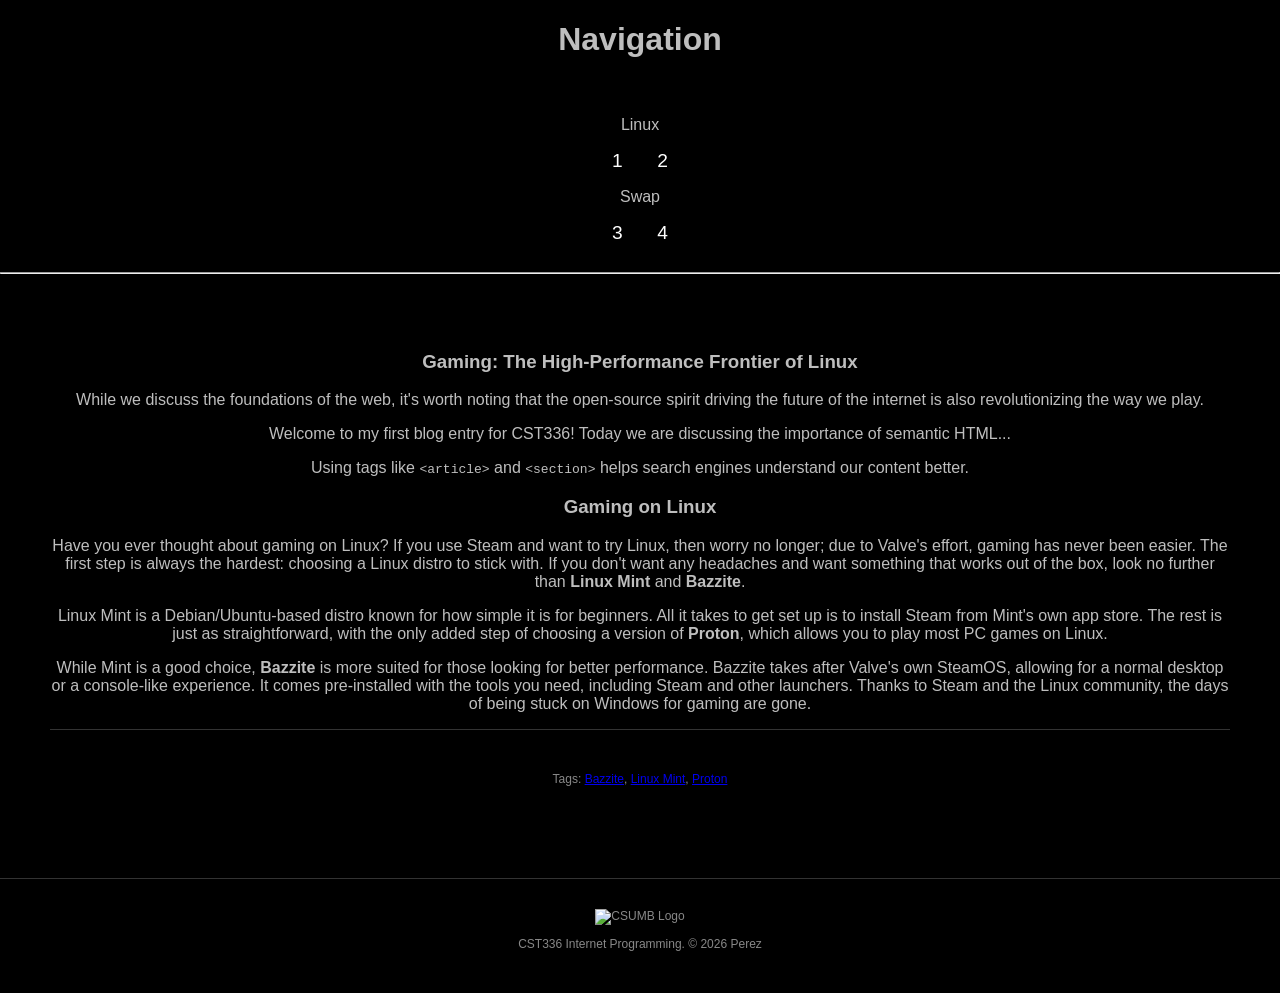
==== 1.html @ 1714ac68 "Update 1.html" ====
<!DOCTYPE html>
<html lang="en">
<head>
    <meta charset="UTF-8">
    <title>1</title>
    <link rel="stylesheet" href="styles.css">
</head>
<body>
<header>
    <h1>Navigation</h1>
    <nav>
        <div class="nav-section">
            <p>Linux</p>
            <a href="1.html">1</a>
            <a href="2.html">2</a>
        </div>
        <div class="nav-section">
            <p>Swap</p>
            <a href="3.html">3</a>
            <a href="4.html">4</a>
        </div>
    </nav>
</header>
    <hr>
<main>
    <article class="blog-post">
        <header class="post-header">
            <h3>Gaming: The High-Performance Frontier of Linux</h3>
            <p>While we discuss the foundations of the web, it's worth noting that the open-source spirit driving the future of the internet is also revolutionizing the way we play.</p>
        </header>

<section class="post-content">
    <p>Welcome to my first blog entry for CST336! Today we are discussing the importance of semantic HTML...</p>
    <p>Using tags like <code>&lt;article&gt;</code> and <code>&lt;section&gt;</code> helps search engines understand our content better.</p>

    <h3>Gaming on Linux</h3>
    <p>
        Have you ever thought about gaming on Linux? If you use Steam and want to try Linux, then worry no longer; due to Valve's effort, gaming has never been easier. The first step is always the hardest: choosing a Linux distro to stick with. If you don't want any headaches and want something that works out of the box, look no further than <strong>Linux Mint</strong> and <strong>Bazzite</strong>. 
    </p>
    <p>
        Linux Mint is a Debian/Ubuntu-based distro known for how simple it is for beginners. All it takes to get set up is to install Steam from Mint's own app store. The rest is just as straightforward, with the only added step of choosing a version of <strong>Proton</strong>, which allows you to play most PC games on Linux.
    </p>
    <p>
        While Mint is a good choice, <strong>Bazzite</strong> is more suited for those looking for better performance. Bazzite takes after Valve's own SteamOS, allowing for a normal desktop or a console-like experience. It comes pre-installed with the tools you need, including Steam and other launchers. Thanks to Steam and the Linux community, the days of being stuck on Windows for gaming are gone.
    </p>
    </section>

        <footer class="post-footer">
            <p>Tags: <a href="#">Bazzite</a>, <a href="#">Linux Mint</a>,  <a href="#">Proton</a></p>
        </footer>
    </article>
</main>
    <footer>
        <img src="https://d9-wret.s3.us-west-2.amazonaws.com/assets/palladium/production/s3fs-public/styles/full_width/public/thumbnails/image/CSUMB-Round-Logo-for-Licensing-blue%20%281%29.jpg?itok=ycowXZjF" alt="CSUMB Logo" class="footer-logo">
        <p>CST336 Internet Programming. &copy; 2026 Perez</p>
    </footer>
</body>
</html>
---- styles.css ----
/* Lesson 4.3.2: Basic Body Styling */
body {
    background-color: #000000; /* Black background */
    color: #bebebe;           /* Gray text */
    font-family: Arial, sans-serif;
    margin: 0;
}

/* Lesson 4.3.3: Centering Semantic Containers */
header, nav, main, footer, #content {
    text-align: center;
}

/* Lesson 4.4.4: Navigation Styling */
nav {
    padding: 20px;
}

nav a {
    text-decoration: none;
    color: #ffffff;
    padding: 10px 15px;
    font-size: 1.2em;
}

/* Pseudo-class for hover effect */
nav a:hover {
    background-color: #efb21e; /* CSUMB Gold */
    color: #002649;            /* CSUMB Blue */
    border-radius: 5px;
}

/* Rule to make the current page link stand out */
.active {
    font-weight: bold;
    border-bottom: 3px solid #efb21e;
}

/* Lesson 4.4.5: Flexbox for Home Page Side-by-Side */
main {
    display: flex;
    justify-content: space-evenly;
    align-items: center;
    padding: 50px;
}

/* Lesson 5.5 - 5.9: Table and List Styling */
table {
    margin: 0 auto; /* Centering block element */
    border-collapse: collapse;
    font-size: 1.3em;
}

td {
    padding: 10px;
    border: 1px solid #444;
}

#table-header {
    background-color: #002649; /* Dark Blue */
    color: white;
}

.table-row {
    background-color: #1a1a1a;
}

ul {
    margin: 20px auto;
    width: 300px; /* Required to center a list block */
    text-align: left;
}

.hobby-style {
    color: #efb21e;
    font-weight: bold;
}

/* Footer Customization */
footer {
    font-size: 0.75rem; /* Smaller font */
    color: #888888;    /* Different color from home content */
    padding: 30px;
    border-top: 1px solid #333;
}

.footer-logo {
    width: 50px;  /* Adjust this number (e.g., 50px, 80px) to change size */
    height: auto;  /* This ensures the image doesn't look stretched or squished */
}
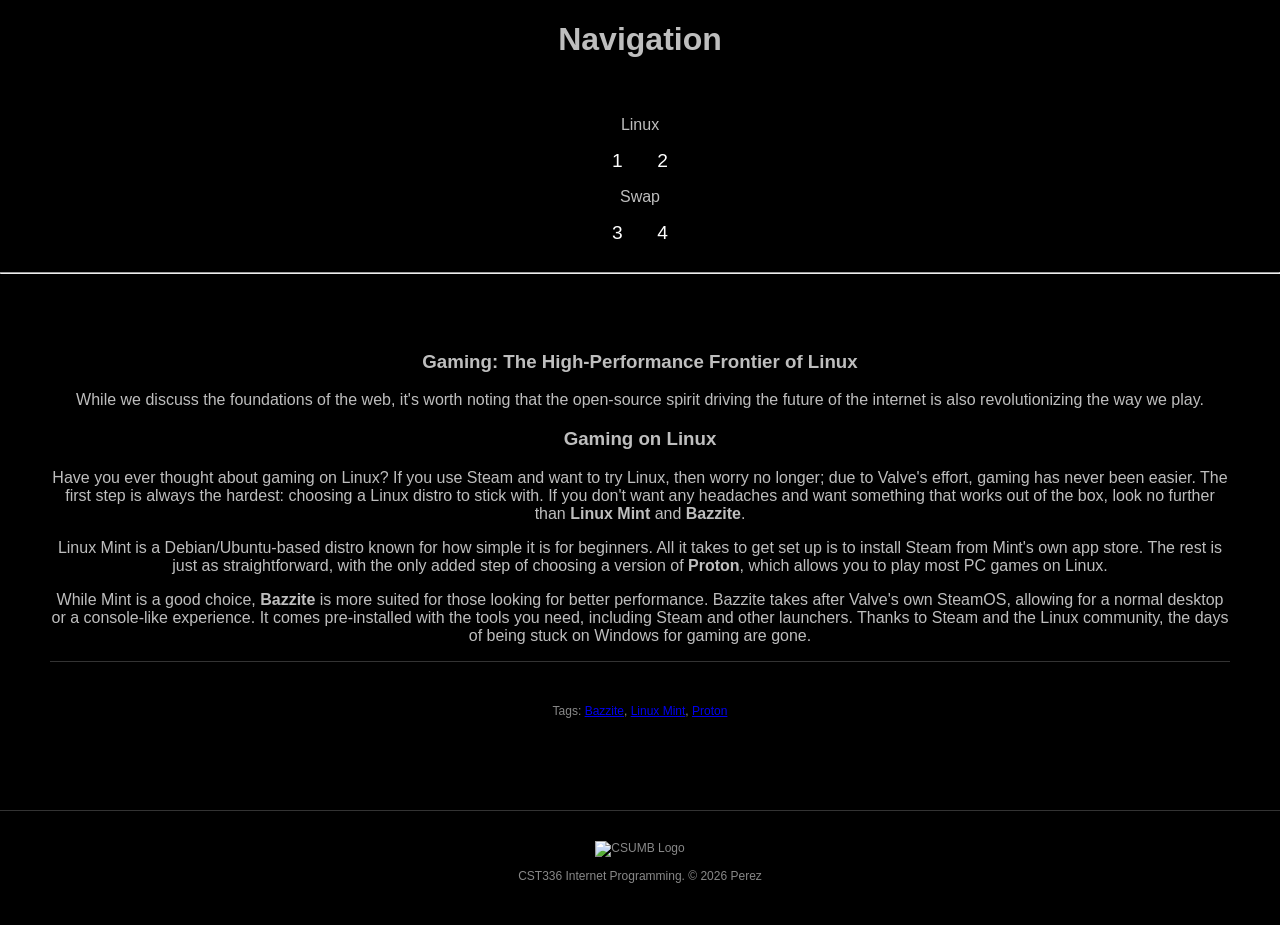
==== commit 0b484556: "Update 1.html" ====
--- a/1.html
+++ b/1.html
@@ -30,9 +30,6 @@
         </header>
 
 <section class="post-content">
-    <p>Welcome to my first blog entry for CST336! Today we are discussing the importance of semantic HTML...</p>
-    <p>Using tags like <code>&lt;article&gt;</code> and <code>&lt;section&gt;</code> helps search engines understand our content better.</p>
-
     <h3>Gaming on Linux</h3>
     <p>
         Have you ever thought about gaming on Linux? If you use Steam and want to try Linux, then worry no longer; due to Valve's effort, gaming has never been easier. The first step is always the hardest: choosing a Linux distro to stick with. If you don't want any headaches and want something that works out of the box, look no further than <strong>Linux Mint</strong> and <strong>Bazzite</strong>. 
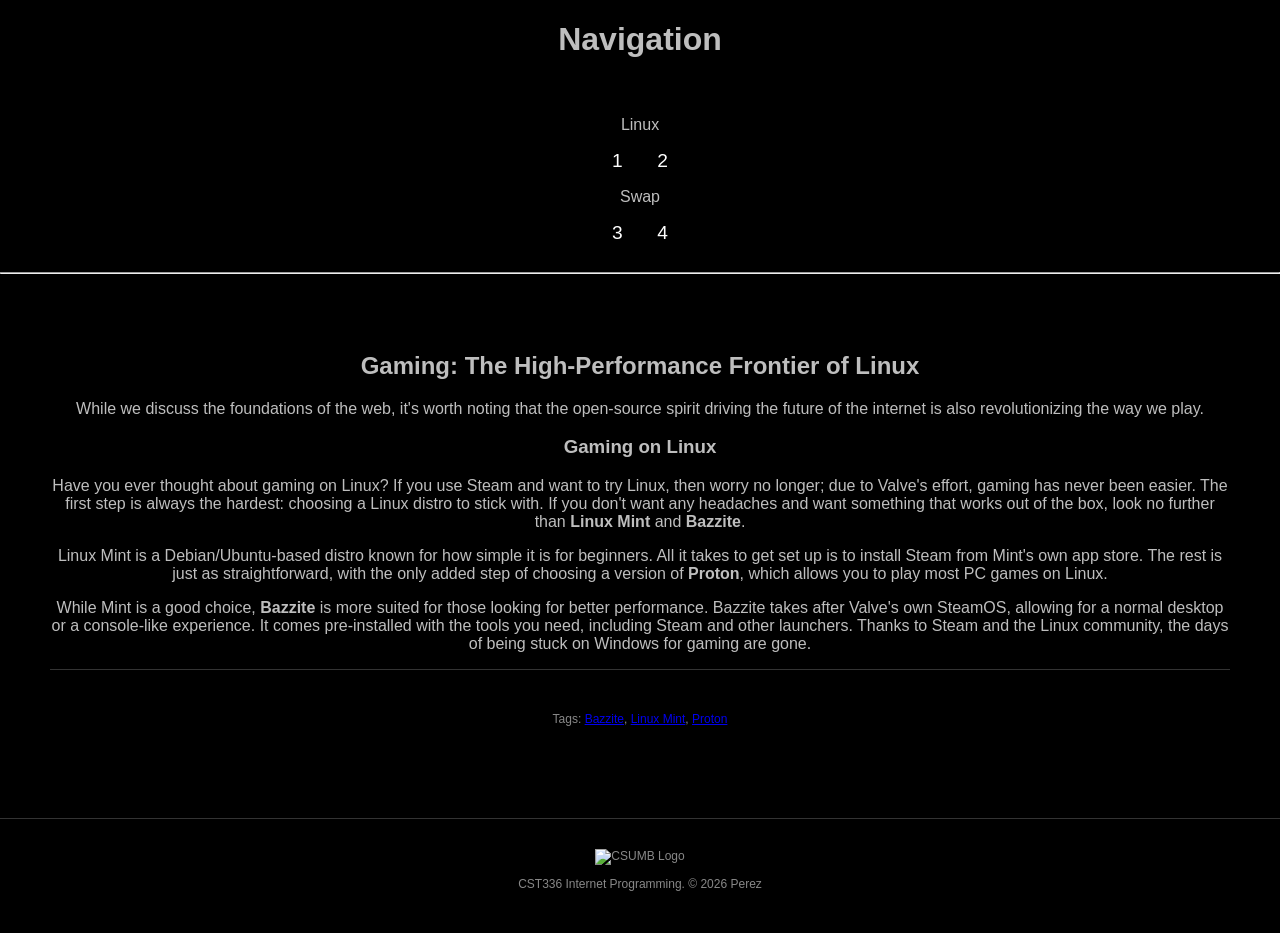
==== commit 5630ffd0: "Update 1.html" ====
--- a/1.html
+++ b/1.html
@@ -25,7 +25,7 @@
 <main>
     <article class="blog-post">
         <header class="post-header">
-            <h3>Gaming: The High-Performance Frontier of Linux</h3>
+            <h2>Gaming: The High-Performance Frontier of Linux</h2>
             <p>While we discuss the foundations of the web, it's worth noting that the open-source spirit driving the future of the internet is also revolutionizing the way we play.</p>
         </header>
 
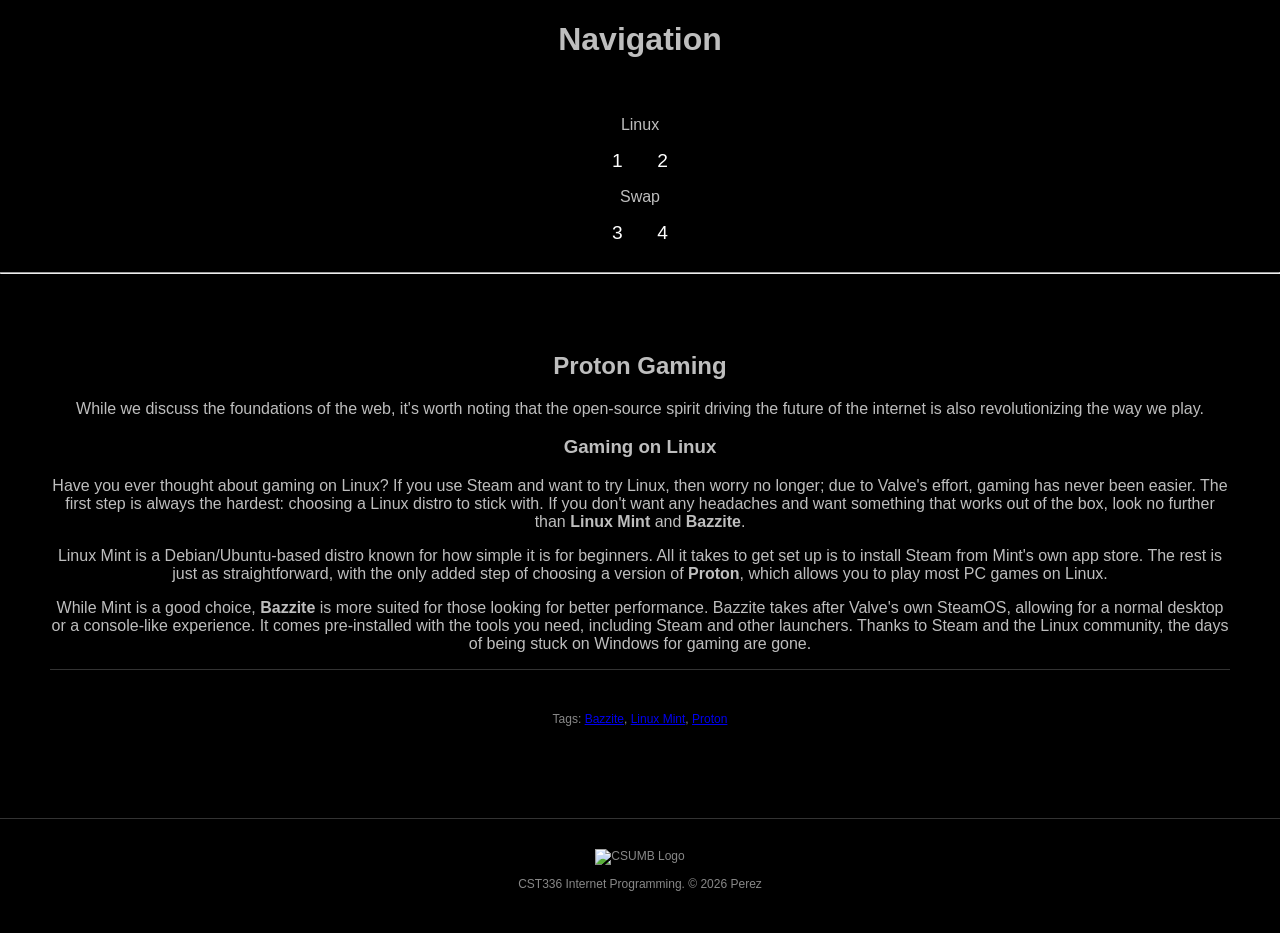
==== commit 671f2629: "Update 1.html" ====
--- a/1.html
+++ b/1.html
@@ -25,7 +25,7 @@
 <main>
     <article class="blog-post">
         <header class="post-header">
-            <h2>Gaming: The High-Performance Frontier of Linux</h2>
+            <h2>Proton Gaming</h2>
             <p>While we discuss the foundations of the web, it's worth noting that the open-source spirit driving the future of the internet is also revolutionizing the way we play.</p>
         </header>
 
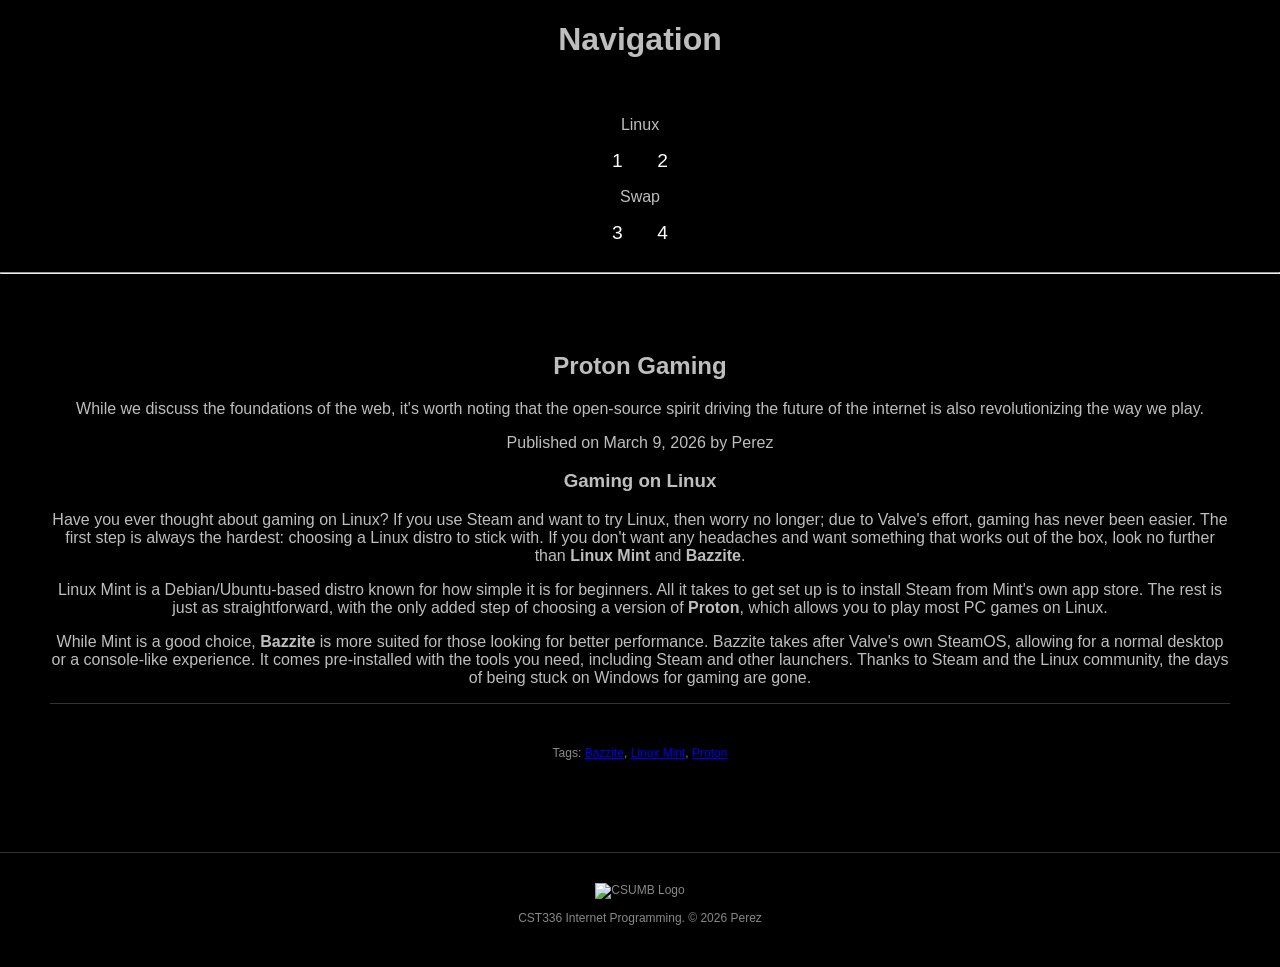
==== commit 6b4e82fc: "Update 1.html" ====
--- a/1.html
+++ b/1.html
@@ -27,6 +27,7 @@
         <header class="post-header">
             <h2>Proton Gaming</h2>
             <p>While we discuss the foundations of the web, it's worth noting that the open-source spirit driving the future of the internet is also revolutionizing the way we play.</p>
+            <p class="post-meta">Published on <time datetime="2026-03-09">March 9, 2026</time> by Perez</p>
         </header>
 
 <section class="post-content">
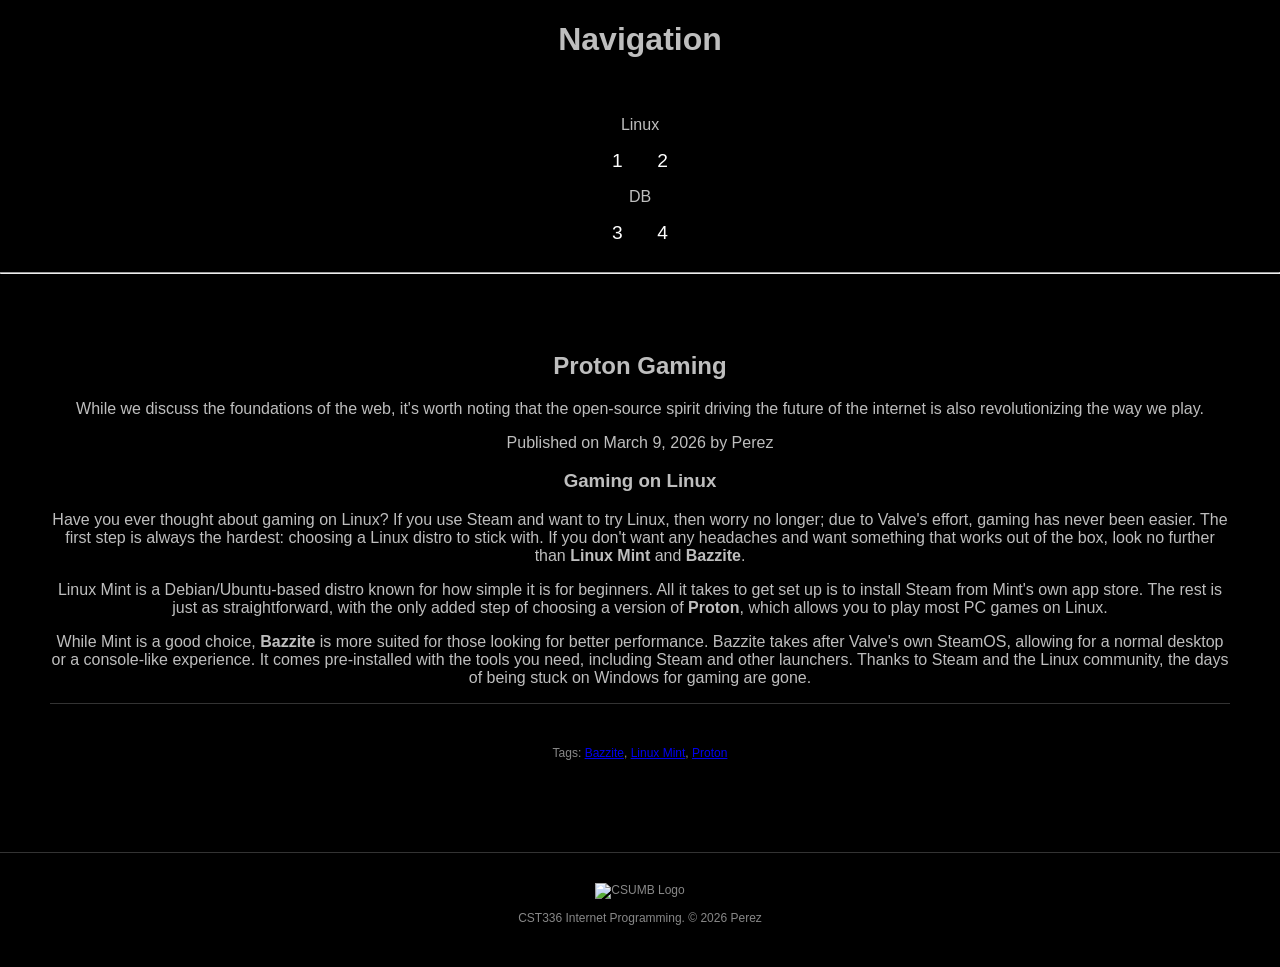
==== commit dec741e9: "Update 1.html" ====
--- a/1.html
+++ b/1.html
@@ -15,7 +15,7 @@
             <a href="2.html">2</a>
         </div>
         <div class="nav-section">
-            <p>Swap</p>
+            <p>DB</p>
             <a href="3.html">3</a>
             <a href="4.html">4</a>
         </div>
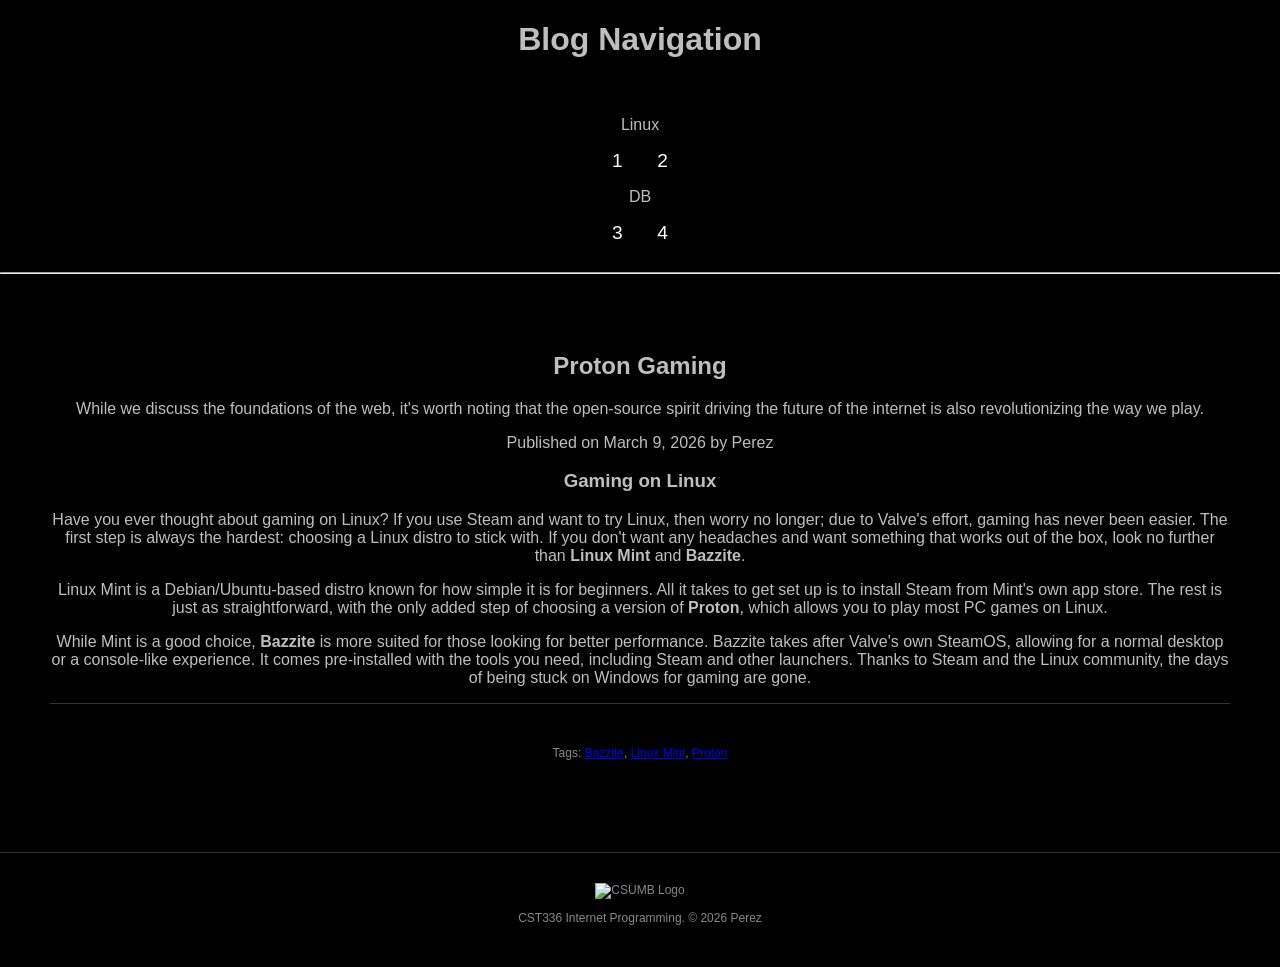
==== commit 818fa95a: "Update 1.html" ====
--- a/1.html
+++ b/1.html
@@ -7,7 +7,7 @@
 </head>
 <body>
 <header>
-    <h1>Navigation</h1>
+    <h1>Blog Navigation</h1>
     <nav>
         <div class="nav-section">
             <p>Linux</p>
